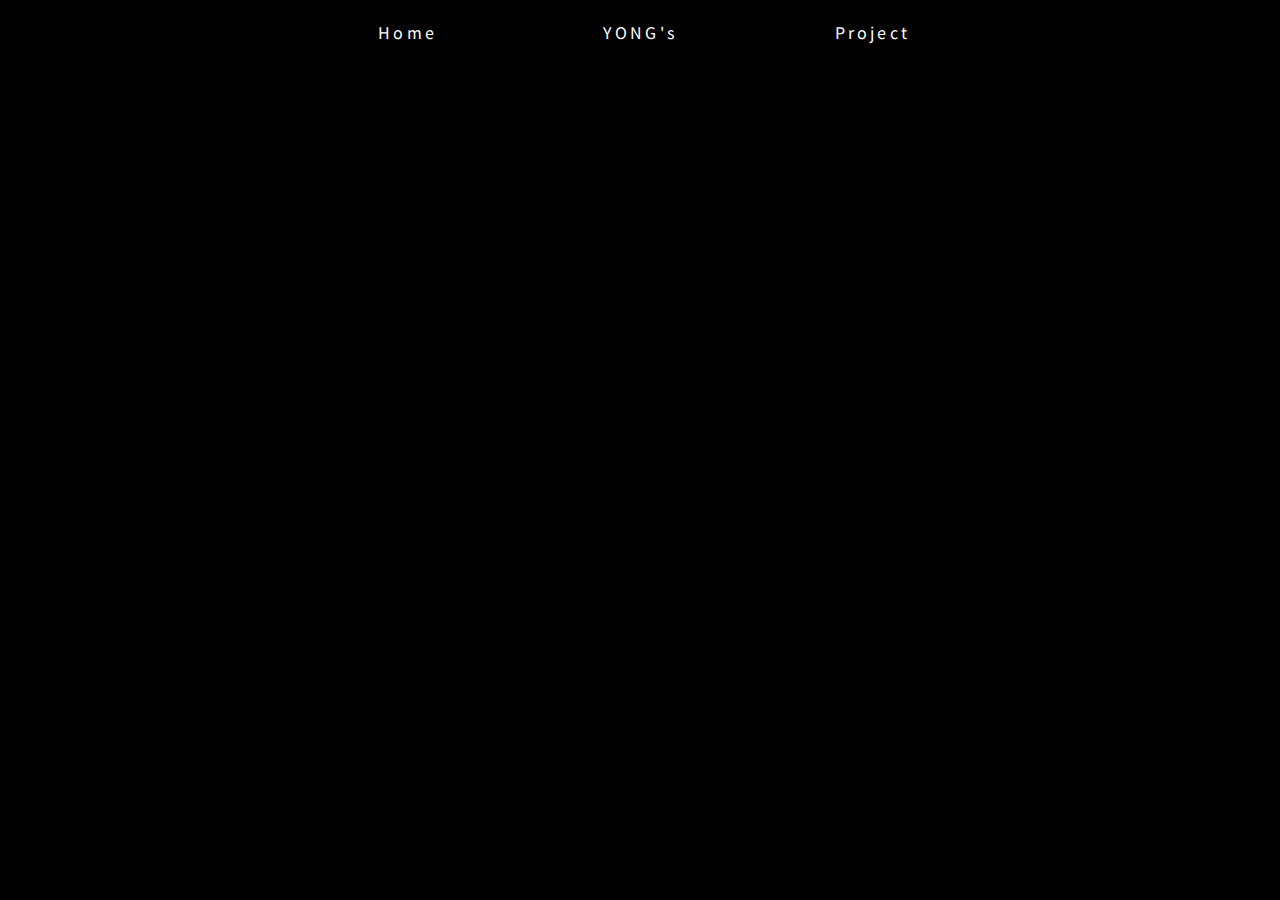
==== index.html @ ed9dafb5 "반응형 추가" ====
<!doctype html><html lang="en"><head><meta charset="utf-8"/><meta name="viewport" content="width=device-width,initial-scale=1"/><meta name="theme-color" content="#000000"/><link rel="preconnect" href="https://fonts.googleapis.com"><link rel="preconnect" href="https://fonts.gstatic.com" crossorigin><link href="https://fonts.googleapis.com/css2?family=Noto+Sans+KR:wght@100..900&display=swap" rel="stylesheet"><meta name="description" content="Web site created using create-react-app"/><link rel="manifest" href="/manifest.json"/><title>React App</title><script defer="defer" src="/static/js/main.51390967.js"></script><link href="/static/css/main.7f4424ee.css" rel="stylesheet"></head><body><noscript>You need to enable JavaScript to run this app.</noscript><div id="root"></div></body></html>
---- static/css/main.7f4424ee.css ----
body{-webkit-font-smoothing:antialiased;-moz-osx-font-smoothing:grayscale;font-family:-apple-system,BlinkMacSystemFont,Segoe UI,Roboto,Oxygen,Ubuntu,Cantarell,Fira Sans,Droid Sans,Helvetica Neue,sans-serif;margin:0}code{font-family:source-code-pro,Menlo,Monaco,Consolas,Courier New,monospace}.App{font-family:Noto Sans KR,sans-serif;height:100%}html{background-color:#000;color:#fff}*{box-sizing:border-box;margin:0;padding:0;word-break:keep-all}a{color:#fff;text-decoration:none}li{list-style-type:none}hr{margin-bottom:18%}section{display:flex;justify-content:space-between;margin-bottom:10%}section>div{overflow:hidden;width:47%}section img{object-fit:fill;width:100%}.detail{-webkit-text-fill-color:#0000;-webkit-background-clip:text;background-image:linear-gradient(43deg,#a162e8,#f7ce68 46%,#85ffbd);margin-bottom:4%;margin-left:10px}.detail:hover{font-stretch:expanded;font-weight:900}h2{-webkit-text-fill-color:#0000;-webkit-background-clip:text;background-image:linear-gradient(43deg,#a162e8,#f7ce68 46%,#85ffbd);font-size:1.9rem;margin-bottom:4%}h2>a{font-size:smaller;font-weight:300}.container{height:100%;margin:auto;width:55%}#main_container{margin-top:10%}.title{border-bottom:1px solid hsla(0,0%,50%,.582);margin-bottom:3rem;padding-bottom:.5rem}.title,.upBtn{text-align:center}.upBtn{align-items:center;background-color:grey;border-radius:50px;bottom:2.7rem;cursor:pointer;display:flex;font-size:1.7rem;height:2.7rem;justify-content:center;position:fixed;right:2.7rem;width:2.7rem}.upBtn>a{color:#000}.linkBox{display:flex;justify-content:space-between;margin-bottom:3rem;width:100%}.linkBox>div{background-color:grey;border-radius:20px;color:#000;font-weight:700;padding:10px 0;position:relative;text-align:center;width:45%}.linkBox>div>a{color:#000;cursor:pointer;display:inline-block;height:100%;width:100%}.linkBox>div:hover{background-color:rgba(0,255,255,.881);box-shadow:0 0 5px 3px rgba(0,255,255,.881);transform:scale(1.1)}.linkBox .link_Hi{display:block;display:none;font-size:2rem;position:absolute;right:-2.4rem;top:-.7rem}@media screen and (max-width:853px){*{font-size:1rem}.container{width:90%}#menu_box li a{font-size:1.1rem!important}#main_container{margin-top:20%}section{flex-direction:column;margin-top:10%}section>div{width:100%}#home_first>div:nth-child(2){order:1}.project_desc>h2{margin-top:10px;text-align:center}#home_first>div:first-child{order:1!important}#home_first>div:nth-child(2),#home_second>div:nth-child(2){padding:20px 10px 0!important}.main_desc img{display:none}h1{font-size:2.2rem}#career_section>div:first-of-type{margin-bottom:10%}.logoBox>div{font-size:.7rem!important}.videoplayer{height:10rem!important}.upBtn{bottom:1rem;height:2.5rem;line-height:3rem;right:1rem;width:2.5rem}.upBtn>a{font-size:.5rem;height:100%;width:100%}}.main_desc{border-bottom:1px solid hsla(0,0%,50%,.582);margin-top:13rem;padding-bottom:1.5rem;position:relative}.main_desc>h2{margin-bottom:0}.main_desc>h2:first-of-type{font-size:4rem;letter-spacing:.2rem}.main_desc>h2:nth-of-type(2){font-size:1.2rem;letter-spacing:.1rem;text-indent:.5rem}.main_desc>span{animation:sparkle 2s infinite;font-size:1.3rem}.main_privacy{display:flex;flex-direction:column;gap:.7rem;margin-top:21%;position:absolute;right:0}.main_privacy>div{display:flex;gap:2rem}.home{position:relative}@keyframes sparkle{0%,to{filter:drop-shadow(0 0 15px gold)}50%{filter:drop-shadow(0 0 0 gold)}}.aboutme h2{margin-bottom:0}.aboutme .detail{font-size:small}.aboutme>div{margin-bottom:10rem}.logoBox{display:flex;flex-wrap:wrap;font-size:.6rem;gap:3rem;margin:1rem 0 2rem}.logoBox div{border-radius:10px;text-align:center;width:7%}.logoBox img{border-radius:10px;height:70%;width:100%}#imgBox{overflow:hidden;width:100%}#imgBox img{height:100%;object-fit:cover;width:100%}#imgBox>div{width:100%}#career_section{align-items:center;display:flex;margin-bottom:15%}#career_section p,#career_section2 p{font-size:smaller;padding-left:20px}#career_section img{width:50%}.career_title{font-size:large}#career_section2>div:first-of-type{align-items:center;display:flex}#career_section2 img{height:70%}#menu_box{letter-spacing:.2rem;margin-top:2%}#menu_box>ul{display:flex;justify-content:center}#menu_box li{text-align:center;transition:transform .3s ease;width:33%}#menu_box li a{border-radius:10px;display:inline-block;padding:6px 10px}.curLocation{font-weight:700;transform:scale(1.3)}#menu_box ul li.curLocation:after{background-color:#fff;bottom:0;content:"";height:1.5px;left:50%;position:absolute;transform:translateX(-50%);width:50%}#projects #home_first{margin-bottom:3.5rem}#home_first>div:nth-child(2),#home_second>div:nth-child(2){padding:30px 50px 0}#home_second>div:nth-child(2){padding:0 50px}#home_first>div:first-child{order:2}#home_second>div:nth-child(2){order:1}.project_desc>div{display:flex;gap:10px;margin-bottom:10px}.project_desc>div>div{border:1px solid grey;border-radius:10px;padding:5px 10px}.stack_btn{font-size:.8rem}#tomato section{margin-bottom:25%}#tomato section>div:first-child{align-items:center;display:flex}#tomato h1{border-bottom:1px solid hsla(0,0%,50%,.577);font-size:2rem;margin-bottom:4%;padding-bottom:1%;text-align:center}#tomato h2{margin-bottom:0}#tomato section p{font-size:.9rem;padding-left:20px}#tomato .linkBox>div:hover{background-color:#9b1b20;box-shadow:0 0 5px 3px #9b1b20;color:#fff}.waveTomato{animation:wave 1s infinite;display:block!important}@keyframes wave{0%{transform:translate(-50%,-50%) rotate(0deg)}25%{transform:translate(-50%,-50%) rotate(-10deg)}75%{transform:translate(-50%,-50%) rotate(10deg)}to{transform:translate(-50%,-50%) rotate(0deg)}}#fishing section{margin-bottom:25%}#fishing section>div:first-child{align-items:center;display:flex}#fishing h1{border-bottom:1px solid hsla(0,0%,50%,.577);font-size:2rem;margin-bottom:7%;padding-bottom:1%;text-align:center}#fishing h2{margin-bottom:0}#fishing section p{font-size:.9rem;padding-left:20px}.videoplayer{height:20rem!important}.skill_title{font-size:x-large}.fishingLogo{display:flex;flex-wrap:wrap;gap:5%}.fishingLogo>div{border-radius:15px;overflow:hidden;width:20%}.fishingLogo>div:nth-child(n+1):nth-child(-n+8){margin-bottom:4%}.fishingLogo>div>img{height:100%;width:100%}.boiling{animation:jump 1s infinite;display:block!important;right:-1.5rem!important;top:-.5rem!important}@keyframes jump{0%{transform:translateX(30px)}}
/*# sourceMappingURL=main.7f4424ee.css.map*/
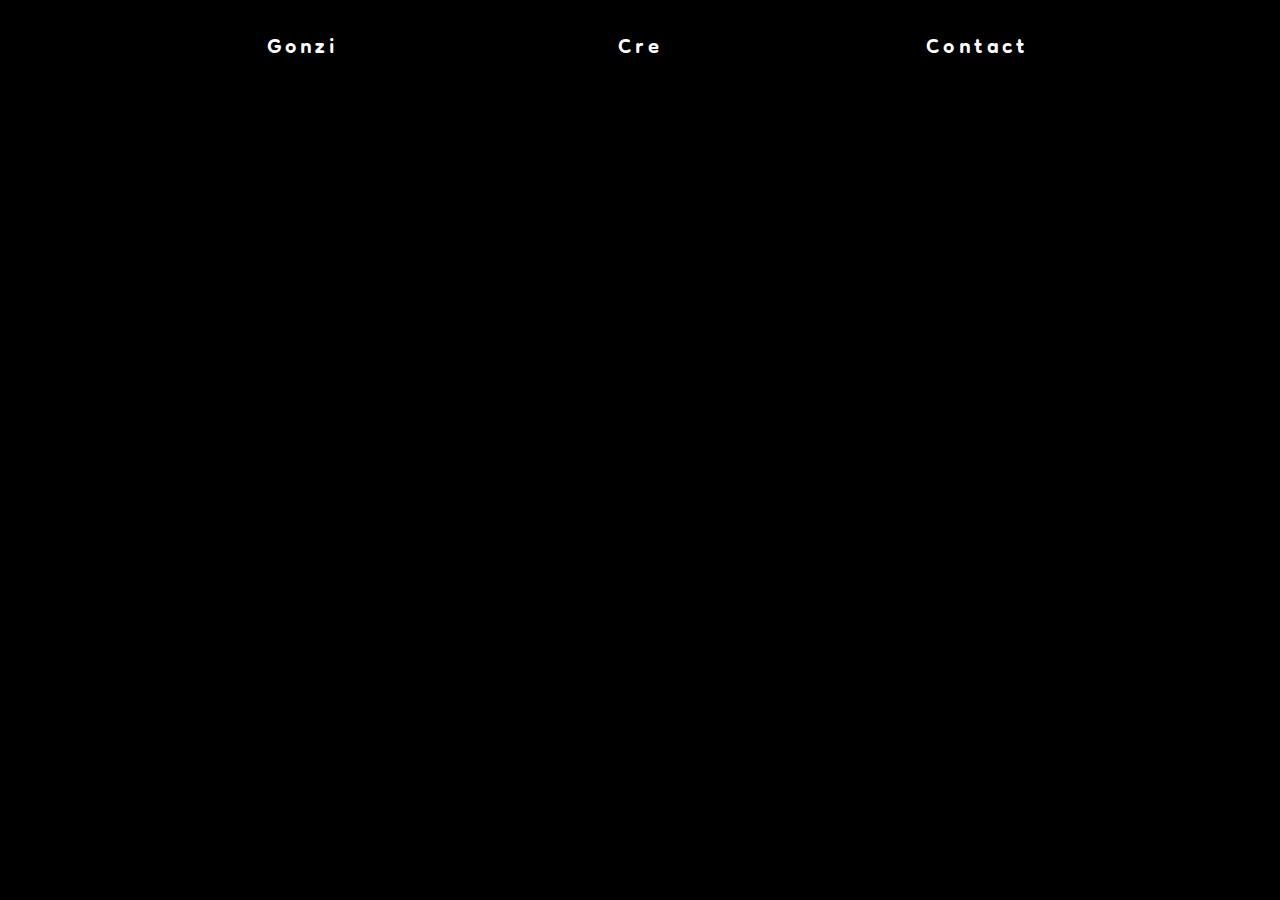
==== commit 5326bf4b: "종대 테스트" ====
--- a/index.html
+++ b/index.html
@@ -1 +1 @@
-<!doctype html><html lang="en"><head><meta charset="utf-8"/><meta name="viewport" content="width=device-width,initial-scale=1"/><meta name="theme-color" content="#000000"/><link rel="preconnect" href="https://fonts.googleapis.com"><link rel="preconnect" href="https://fonts.gstatic.com" crossorigin><link href="https://fonts.googleapis.com/css2?family=Noto+Sans+KR:wght@100..900&display=swap" rel="stylesheet"><meta name="description" content="Web site created using create-react-app"/><link rel="manifest" href="/manifest.json"/><title>React App</title><script defer="defer" src="/static/js/main.51390967.js"></script><link href="/static/css/main.7f4424ee.css" rel="stylesheet"></head><body><noscript>You need to enable JavaScript to run this app.</noscript><div id="root"></div></body></html>+<!doctype html><html lang="en"><head><meta charset="utf-8"/><meta name="viewport" content="width=device-width,initial-scale=1"/><meta name="theme-color" content="#000000"/><link rel="preconnect" href="https://fonts.googleapis.com"><link rel="preconnect" href="https://fonts.gstatic.com" crossorigin><link href="https://fonts.googleapis.com/css2?family=Dongle&family=Nanum+Pen+Script&display=swap" rel="stylesheet"><link rel="preconnect" href="https://fonts.googleapis.com"><link rel="preconnect" href="https://fonts.gstatic.com" crossorigin><link href="https://fonts.googleapis.com/css2?family=Noto+Sans+KR:wght@100..900&display=swap" rel="stylesheet"><meta name="description" content="Web site created using create-react-app"/><link rel="manifest" href="/manifest.json"/><title>React App</title><script defer="defer" src="/static/js/main.b2645b19.js"></script><link href="/static/css/main.c9a33968.css" rel="stylesheet"></head><body><noscript>You need to enable JavaScript to run this app.</noscript><div id="root"></div></body></html>--- a/static/css/main.c9a33968.css
+++ b/static/css/main.c9a33968.css
@@ -0,0 +1,2 @@
+body{-webkit-font-smoothing:antialiased;-moz-osx-font-smoothing:grayscale;font-family:-apple-system,BlinkMacSystemFont,Segoe UI,Roboto,Oxygen,Ubuntu,Cantarell,Fira Sans,Droid Sans,Helvetica Neue,sans-serif;margin:0}code{font-family:source-code-pro,Menlo,Monaco,Consolas,Courier New,monospace}.App{font-family:Noto Sans KR,sans-serif;font-family:Dongle,sans-serif;font-size:larger;height:100%;margin:auto;width:80%}html{background-color:#000;color:#fff}*{box-sizing:border-box;font-weight:700;margin:0;padding:0;word-break:keep-all}a{color:#fff;text-decoration:none}li{list-style:none}#main_container{padding:50px 100px}.detail{-webkit-text-fill-color:#0000;-webkit-background-clip:text;background-image:linear-gradient(43deg,#a162e8,#f7ce68 46%,#85ffbd)}.small_txt{font-size:2.5rem;letter-spacing:.5rem;margin-left:.3rem;margin-right:1rem}.dv_hr{margin-bottom:10rem;margin-top:15rem}.icon{color:#000;font-size:1rem;margin-left:.5rem}@media (max-width:900px){#menu_box{font-size:1.5rem!important;letter-spacing:.2rem;margin-top:2%}#main_container{padding-left:0!important;padding-right:0!important}.gallery{grid-template-columns:repeat(1,1fr)!important}.modal-body{align-items:center!important;flex-direction:column!important;overflow:auto!important}.modal-body,.modal-body>div:first-child{padding:0!important}.modal-body img{width:100%!important}.close{font-size:3rem!important;right:3%!important;top:-.4rem!important}.modal-content{background-position:calc(100% + 3rem) 100%!important;height:70%!important}.modal-description,.modal-image-container{padding-left:0!important;width:100%!important}.modal-description,.more-detail-container{text-align:center!important}.more-detail-container{padding-right:0!important}.modal-body::-webkit-scrollbar-thumb{background-color:#00000080!important;border-radius:10px!important}.modal-body::-webkit-scrollbar-track{background:#0000001a!important;border-radius:10px!important}.product-grid{grid-template-columns:1fr!important}.modal-description>p:first-child{font-size:3rem!important}.modal-description>p:nth-child(5){font-size:1.5rem!important;margin-top:0!important;padding-top:3rem}.modal-description>p:nth-child(2),.modal-description>p:nth-child(3),.modal-description>p:nth-child(4){font-size:1.5rem;line-height:1!important}.moreDetail{color:#000}}#home{align-items:center;display:flex;flex-direction:column;justify-content:center;margin-top:20px}#menu_box{font-size:2rem;letter-spacing:.2rem;margin-top:2%}#menu_box>ul{display:flex;justify-content:center}#menu_box li{text-align:center;transition:transform .3s ease;width:33%}#menu_box li a{border-radius:10px;display:inline-block;padding:6px 10px}.curLocation{font-weight:700;transform:scale(1.3)}#menu_box ul li.curLocation:after{background-color:#fff;bottom:0;content:"";height:1.5px;left:50%;position:absolute;transform:translateX(-50%);width:50%}#cre{padding:20px}.product-grid{grid-gap:20px;display:grid;gap:20px;grid-template-columns:repeat(4,1fr)}.product-card{background-color:#fff;border-radius:8px;display:flex;flex-direction:column;height:25rem;justify-content:space-between;overflow:hidden;padding:10px;text-align:center}.product-card:hover{cursor:pointer;transform:scale(1.5)}.product-image{height:78%;object-fit:cover;padding-bottom:.3rem;width:100%}.product-name{color:#000!important;flex-shrink:0;font-size:1.5rem;height:7%}.product-info{color:#666;flex-shrink:0;font-size:1rem;font-weight:500}.cre_detail{font-size:7rem;text-align:center}.cre_detailTop{margin-top:0!important}.filter-select{-webkit-appearance:none;appearance:none;background-color:#f9f9f9;border:2px solid #4caf50;border-radius:5px;color:#333;cursor:pointer;display:block;font-size:16px;margin:20px auto;padding:10px 15px;width:50%}.filter-select:focus{border-color:#4caf50;box-shadow:0 0 5px #4caf5080;outline:none}.filter-select:after{content:"▼";pointer-events:none;position:absolute;right:15px;top:50%;transform:translateY(-50%)}.modal-overlay{align-items:center;background-color:#000000b3;bottom:0;display:flex;justify-content:center;left:0;position:fixed;right:0;top:-3rem;z-index:100}.modal-content{height:auto;max-height:80%;max-width:600px;position:relative;width:80%}.modal-content img{filter:brightness(1.05);height:auto;width:80%}.close{color:#000;cursor:pointer;font-size:7rem;position:absolute;right:2rem;top:-1rem;transition:transform .3s ease;z-index:101}.close:hover{transform:scale(1.3)}.modal-body{align-items:center;display:flex;justify-content:center;overflow-y:auto}.modal-body img{height:auto;width:40%}.modal-overlay .modal-description{padding-left:5rem;padding-right:20px;width:50%}.modal-description>p:first-child{font-size:6rem}.modal-description>p:nth-child(5){margin-top:1rem}.modal-description>p:nth-child(2),.modal-description>p:nth-child(3),.modal-description>p:nth-child(4){line-height:3}.moreDetail{bottom:1.2rem;color:#000;position:absolute;right:1.7rem;transition:transform .3s ease}.moreDetail:hover{background-color:#000;border-radius:1rem;color:#fff;padding:3px 10px;transform:scale(1.3)}.moreDetail:hover .icon{color:#fff}
+/*# sourceMappingURL=main.c9a33968.css.map*/